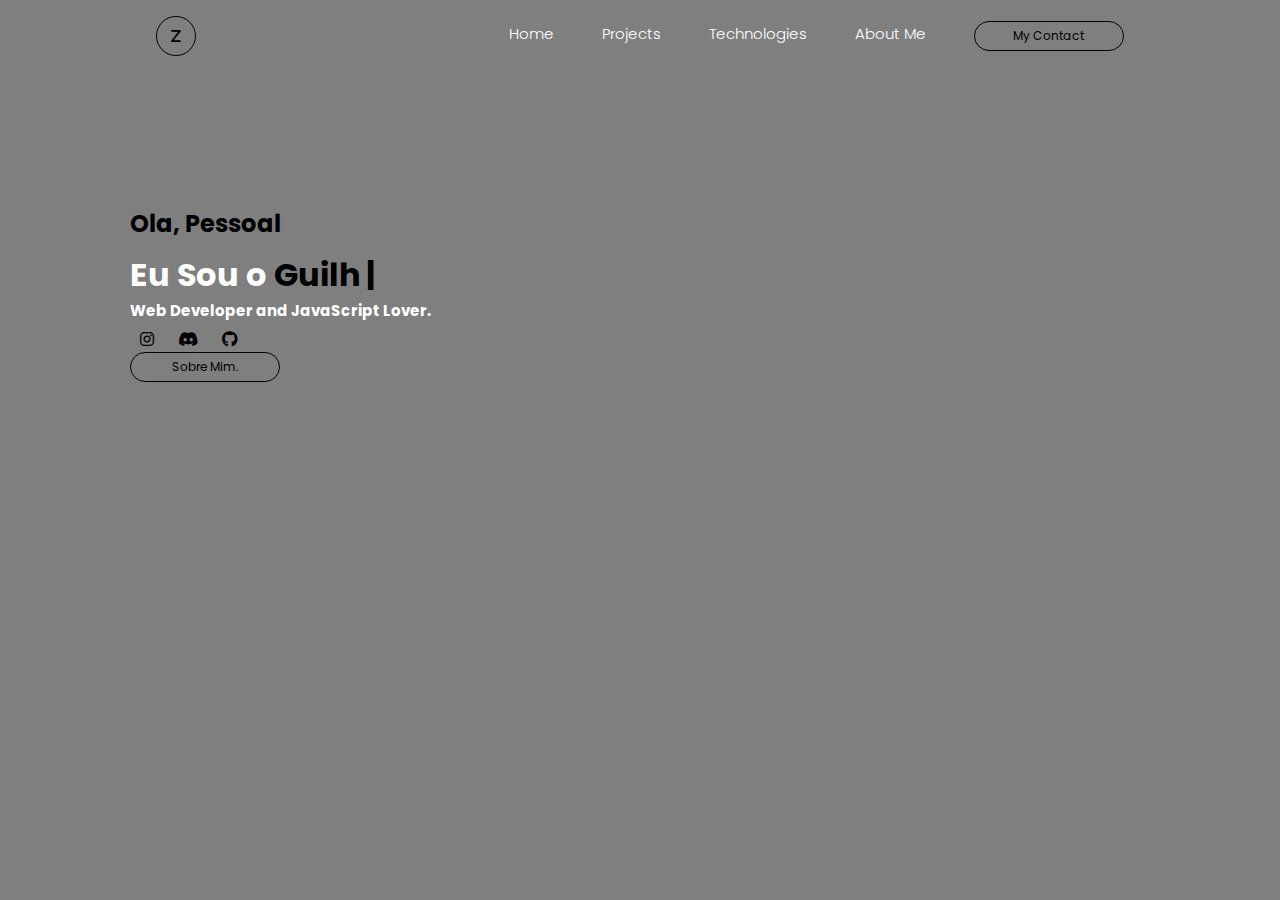
==== index.html @ 1ec8a593 "first commit" ====
<!DOCTYPE html>
<html lang="en">
<head>
    <meta charset="UTF-8">
    <meta http-equiv="X-UA-Compatible" content="IE=edge">
    <meta name="viewport" content="width=device-width, initial-scale=1.0">
    <title>Zyz - Portifolio</title>
    <link rel="stylesheet" href="./css/style.css">
    <script type="text/javascript" src="js/script.js"></script>
    <link rel="stylesheet" href="https://cdnjs.cloudflare.com/ajax/libs/font-awesome/6.1.0/css/all.min.css">
</head>
<body>
    <div class="background">
        <header>
            <div class="logo">
                <i class="fa-solid fa-z"></i>
            </div>
            <div class="cabecalho-link">
                <li>
                    <a href="#">Home</a>
                </li>
                <li>
                    <a href="#">Projects</a>
                </li>
                <li>
                    <a href="#">Technologies</a>
                </li>
                <li>
                    <a href="#">About Me</a>
                </li>
                <button>My Contact</button>
            </div>
        </header>
        <div class="container-text">
            <div class="text">
                <h2>Ola, Pessoal</h2>
                <h1>Eu Sou o <span id="nome">Guilherme Salazar</span></h1>
                <h3>Web Developer and JavaScript Lover.</h3>
                <div class="redes-sociais">
                    
                        <a href="#"><i class="fa-brands fa-instagram"></i></a>
                        <a href="https://discord.gg/RtzYqMb9Sx"><i class="fa-brands fa-discord"></i></a>
                        <a href="https://github.com/yGuilherme0"><i class="fa-brands fa-github"></i></a>
                    

                    
                        <script>
                            "use strict";
        
                            function typeWriter(el) {
                                const textArray = el.innerHTML.split('');
                                el.innerHTML = ''
                                textArray.forEach((letter, i) => {
                                    setTimeout(() => {
                                        el.innerHTML += letter
                                    }, 160 * i)
                                })
                            }
                            typeWriter(nome);
                        </script>
                </div>
                <button>Sobre Mim.</button>
            </div>
        </div>
    </div>
</body>
</html>
---- css/style.css ----
@import url('https://fonts.googleapis.com/css2?family=Poppins:ital,wght@0,500;0,600;0,700;0,800;0,900;1,400;1,500;1,600;1,700;1,800;1,900&display=swap');

*{
    margin: 0;
    padding: 0;
    box-sizing: border-box;
    font-family: "Poppins" , sans-serif;
    text-decoration: none;
    list-style: none;
}

body{
    overflow: hidden;
}



.background{
    background: linear-gradient(rgba(0, 0, 0, 0.5), rgba(0, 0, 0, 0.5)),url(./img/background.jpg);
    background-size: cover;
    background-position: center;
    width: 100%;
    height: 100vh;
   
}

header{
    display: flex;
    justify-content: space-around;
    max-width: 100%;
    align-items: center;
    text-align: center;
    padding-top: 1rem;
   
    
}

.cabecalho-link{
    display: flex;
    gap: 3rem;
    font-weight: 300;
    cursor: pointer;  
}

.cabecalho-link a{
    color: #fff;
    font-size: 15px;
}

.cabecalho-link a:hover{
    color:  black;
    transition: 0.3s all;
}

.logo i{
    height: 40px;
    width: 40px;
    background: transparent;
    border: 1px solid black;
    color: black;
    border-radius: 50%;
    display: inline-flex;
    align-items: center;
    justify-content: center;
    font-size: 13px;
    cursor: pointer;
}

.logo i:hover{
    transform: scale(1.1)
}


button{
    color: black;
    background: transparent;
    border:solid 1px black;
    padding: 5px;
    border-radius: 15px;
    font-size: 12px;
    cursor: pointer;
    width: 150px;
}

button:hover{
    background-color: black;
    color: #fff;
    transition: 0.5s;
}

.container-text{
    padding: 150px 0 0 130px;
}

.text h3{
    color: #fff;
    font-size: 15px;
}

.text h1{
    color: #fff;
    margin-top: 10px;
}

.text span{
    color: black; 
    
}


.text p{
    color: #fff;
    font-weight: 500;
    margin-top: 10px;
    font-size: 10px;
}

.redes-sociais{
    margin-top: 5px;
}

.redes-sociais a{
    color: black;
    padding: 10px;
    
}

.btn{
    margin-top: 15px;
}

@media screen and (max-width:600px){
    .cabeçalho-link {
        display: none;
    }
    
}

#nome::after {
    content:"|";
    margin-left: 5px;
    animation: blink 2s infinite;
}

@keyframes blink {
    0%  {
        opacity: 1;
    }
    
    100% {
        opacity: 0;
    }
}
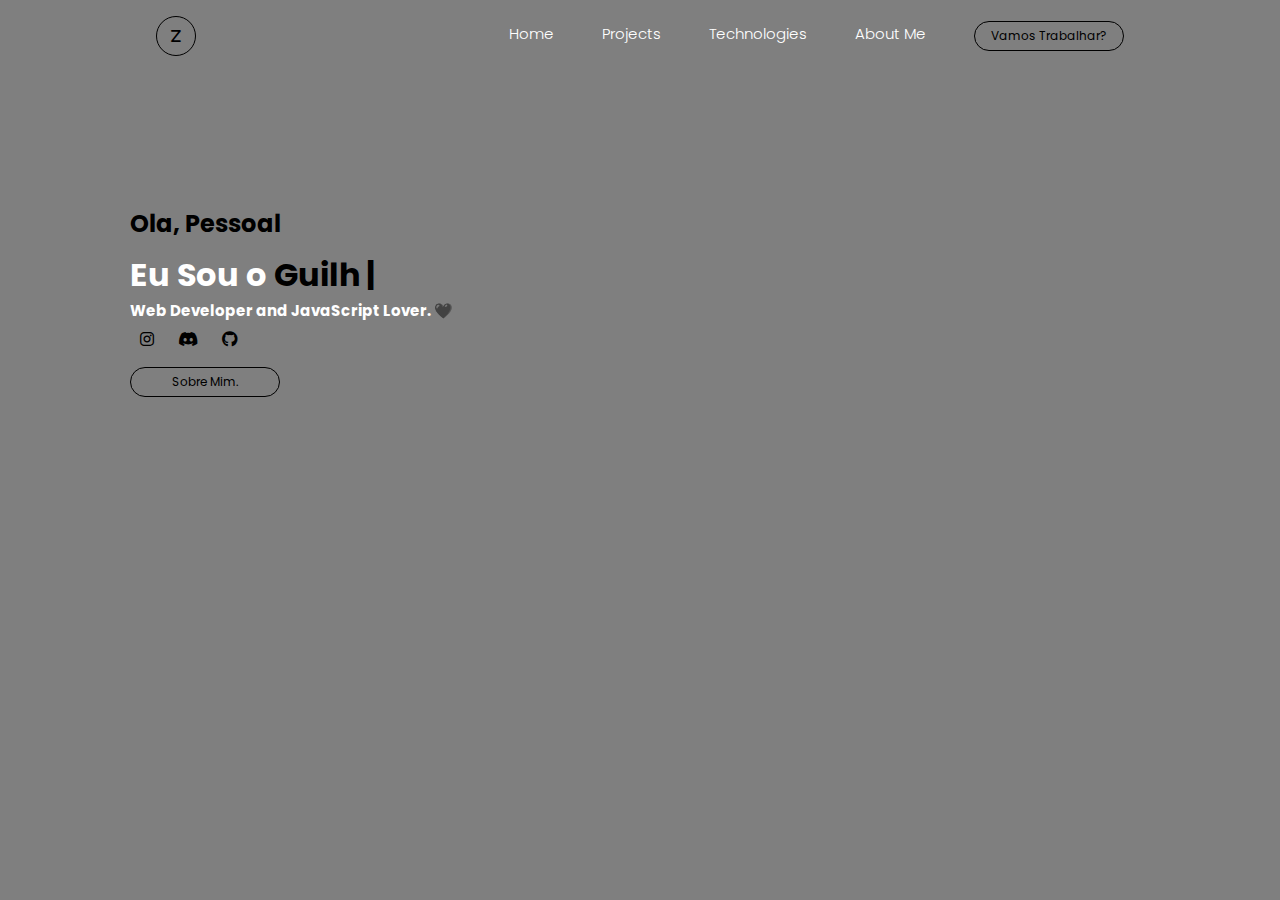
==== commit dd603664: "segundo commit" ====
--- a/index.html
+++ b/index.html
@@ -13,29 +13,33 @@
     <div class="background">
         <header>
             <div class="logo">
-                <i class="fa-solid fa-z"></i>
+                <a href="index.html">
+                    <i class="fa-solid fa-z"></i>
+                </a>
+                
             </div>
             <div class="cabecalho-link">
                 <li>
-                    <a href="#">Home</a>
+                    <a href="index.html">Home</a>
                 </li>
                 <li>
-                    <a href="#">Projects</a>
+                    <a href="https://github.com/yGuilherme0">Projects</a>
                 </li>
                 <li>
-                    <a href="#">Technologies</a>
+                    <a href="technologies.html">Technologies</a>
                 </li>
                 <li>
-                    <a href="#">About Me</a>
+                    <a href="sobremim.html">About Me</a>
                 </li>
-                <button>My Contact</button>
+
+                <button>Vamos Trabalhar?</button>
             </div>
         </header>
         <div class="container-text">
             <div class="text">
                 <h2>Ola, Pessoal</h2>
                 <h1>Eu Sou o <span id="nome">Guilherme Salazar</span></h1>
-                <h3>Web Developer and JavaScript Lover.</h3>
+                <h3>Web Developer and JavaScript Lover. 🖤</h3>
                 <div class="redes-sociais">
                     
                         <a href="#"><i class="fa-brands fa-instagram"></i></a>
@@ -59,7 +63,10 @@
                             typeWriter(nome);
                         </script>
                 </div>
-                <button>Sobre Mim.</button>
+                <a href="sobremim.html">
+                    <button class="afastar">Sobre Mim.</button>
+                </a>
+                
             </div>
         </div>
     </div>
--- a/css/style.css
+++ b/css/style.css
@@ -152,4 +152,8 @@
     }
 }
 
+.afastar{
+    margin-top: 15px;
+}
 
+
